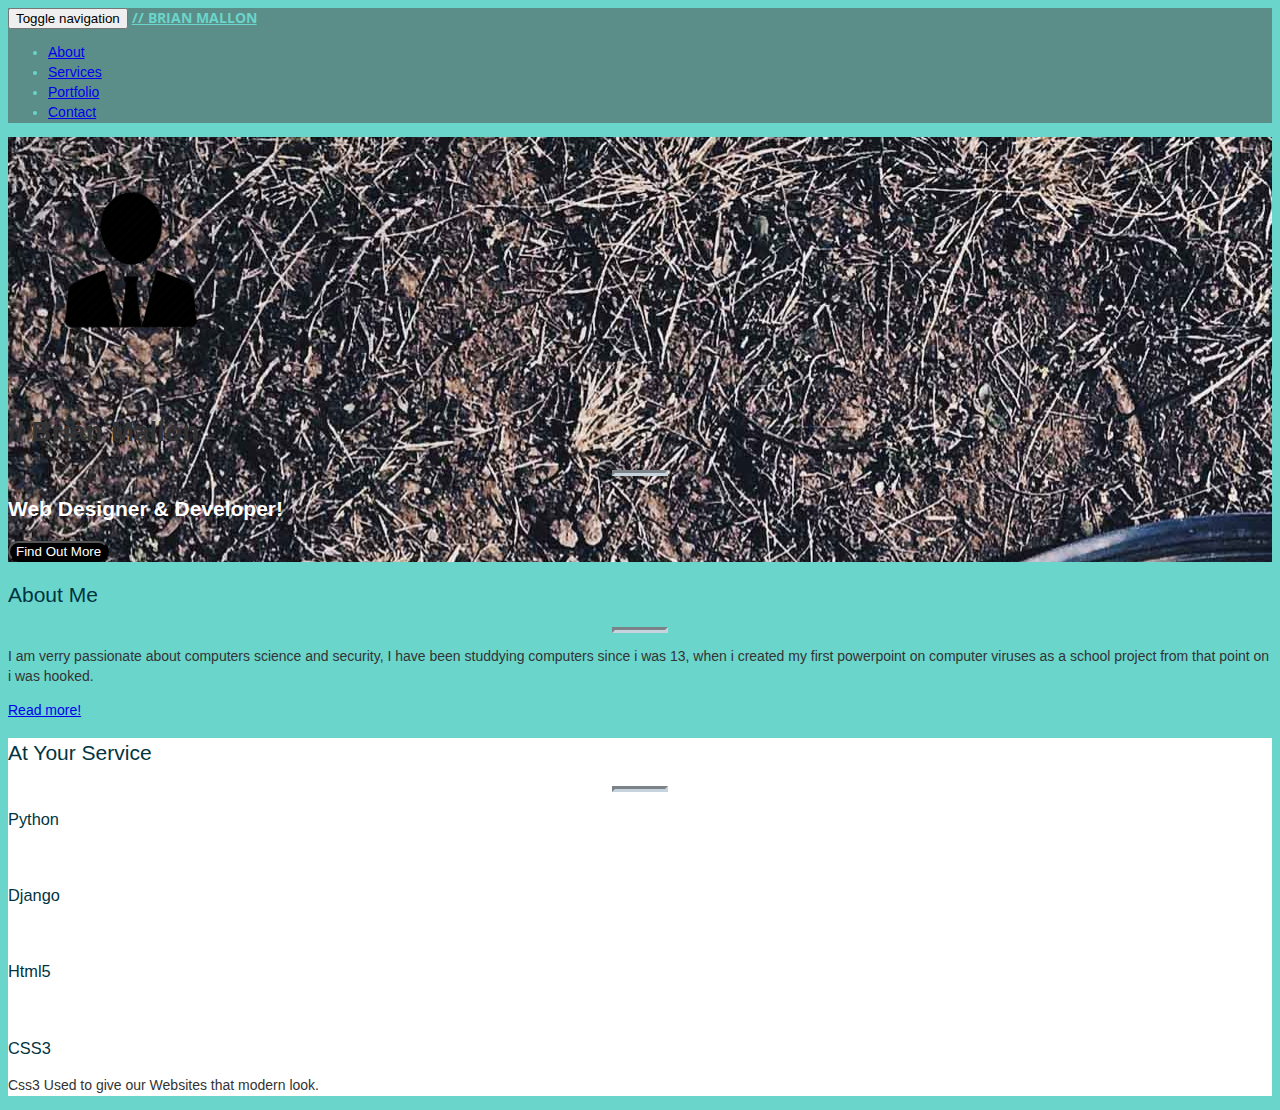
==== index.html @ 758156c2 "Debug /static/" ====
<!DOCTYPE html>
<html lang="en">

<head>

    <meta charset="utf-8">
    <meta http-equiv="X-UA-Compatible" content="IE=edge">
    <meta name="viewport" content="width=device-width, initial-scale=1">
    <meta name="description" content="">
    <meta name="author" content="">

    <title>Brian Mallon Portfolio</title>

    <!-- Bootstrap Core CSS -->
    <link rel="stylesheet" href="/Brian-Mallon/static/css/bootstrap.min.css" type="text/css">

    <!-- Custom Fonts -->
    <link href='http://fonts.googleapis.com/css?family=Open+Sans:300italic,400italic,600italic,700italic,800italic,400,300,600,700,800' rel='stylesheet' type='text/css'>
    <link href='http://fonts.googleapis.com/css?family=Merriweather:400,300,300italic,400italic,700,700italic,900,900italic' rel='stylesheet' type='text/css'>
    <link rel="stylesheet" href="/Brian-Mallon/static/css/font-awesome.min.css" type="text/css">

    <!-- Plugin CSS -->
    <link rel="stylesheet" href="/Brian-Mallon/static/css/animate.min.css" type="text/css">

    <!-- Custom CSS -->
    <link rel="stylesheet" href="/Brian-Mallon/static/css/creative.css" type="text/css">
    
    <!-- My Css --> 
    <style>
    body {
    font-family: "Helvetica Neue",Helvetica,Arial,sans-serif;
    font-size: 14px;
    line-height: 1.42857;
    color: #333;
    background-color: #6AD5CB;

}

      .icon-container {
        margin: 0 auto;
        min-width: 880px;
        padding: 0 40px;
        width: 80%;
      }

      .glyph {
        border-bottom: 1px dotted #ccc;
        padding: 10px 0 20px;
        margin-bottom: 20px;
      }

      .preview-glyphs { vertical-align: bottom; } 

      .preview-scale { 
        color: #888;
        font-size: 12px; 
        margin-top: 5px;
      }

      .step {
        display: inline-block;
        line-height: 1;
        width: 10%;
      }

      .size-12 { font-size: 12px; }
      
      .size-14 { font-size: 14px; }
      
      .size-16 { font-size: 16px; }
      
      .size-18 { font-size: 18px; }
      
      .size-21 { font-size: 21px; }
      
      .size-24 { font-size: 24px; }
      
      .size-36 { font-size: 36px; }
      
      .size-48 { font-size: 48px; }
      
      .size-60 { font-size: 60px; }
      
      .size-72 { font-size: 72px; }
      

      .usage { margin-top: 10px; }

      .usage input {
        font-family: monospace;
        margin-right: 3px;
        padding: 2px 5px;
        text-align: center;
      }

      .usage .point { width: 150px; }

      .usage .class { width: 250px; }

    </style>
    
    <style>

.text-faded-strong {
  color: rgba(0, 0, 0, 0.75);
}
.navbar-brand page-scroll {
     color: #6AD5CB;
}
.navbar-fixed-top {
  top: 0;
  border-width: 0 0 1px;
  color: #6AD5CB;
}

.navbar-default {
    border-color: rgba(255,255,255,.3);
    background-color: rgba(82, 82, 82, 0.54);
}
.navbar-default.affix {
    border-color: rgba(34, 34, 34, 0.05);
    background-color: rgba(255, 255, 255, 0.94);
}
.navbar-default.affix .navbar-header .navbar-brand:hover, .navbar-default.affix .navbar-header .navbar-brand:focus {
    color: #365C5A;
        text-decoration: underline;
    }
    
.navbar-default.affix .nav > li > a:hover, .navbar-default.affix .nav > li > a:focus:hover {
    color: #365C5A;
}
.navbar-default .nav > li.active > a, .navbar-default .nav > li.active > a:focus {
    color: #6AD5CB !important;
    background-color: transparent;
}
.navbar-default .navbar-header .navbar-brand {
  text-transform: uppercase;
  font-family: 'Open Sans','Helvetica Neue',Arial,sans-serif;
  font-weight: 700;
  color: #6AD5CB;
}
.navbar-default.affix .navbar-header .navbar-brand {
    font-size: 19px;
    color: #6AD5CB;
}
.navbar-default .navbar-header .navbar-brand:hover, .navbar-default .navbar-header .navbar-brand:focus {
  color: #6AD5CB;
}
.navbar navbar-default navbar-fixed-top affix-top {
     color: #6AD5CB;
}

    header {
    background-image: url("static/img/7qHE9y7.jpg");
    }
    
    .bg-primary {
    background-color: #6AD5CB;
    }
    
    .brian {
        border-radius: 50%;
        border-top-left-radius: 50%;
        border-top-right-radius: 50%;
        border-bottom-right-radius: 50%;
        border-bottom-left-radius: 50%;
        height: auto;
        width: 250px;
    }
    
    h2, h3, h4, h5, h6 {
    font-weight: 300;
    color: #013440;
    }
   
    header .header-content .header-content-inner p {
    font-size: 19px;
    font-weight: 300;
    color: #000000;
}
.btn-lg.round {
    border-radius: 24px;
}

hr {
    max-width: 50px;
    border-color: #C7D3DD;
    border-width: 3px;
}
hr.light {
    border-color: # ;
}

.text-muted {
    color: #FFF;
}

strong {
    font-weight: 700;
    color: #FFF;
}

.btn-primary {
    color: #FFF;
    transition: all 0.35s ease 0s;
    border-color: #000;
    background-color: #000;
}
.services{
    background-color: #FFF;
}
    </style>




    <!-- HTML5 Shim and Respond.js IE8 support of HTML5 elements and media queries -->
    <!-- WARNING: Respond.js doesn't work if you view the page via file:// -->
    <!--[if lt IE 9]>
        <script src="https://oss.maxcdn.com/libs/html5shiv/3.7.0/html5shiv.js"></script>
        <script src="https://oss.maxcdn.com/libs/respond.js/1.4.2/respond.min.js"></script>
    <![endif]-->

</head>

<body id="page-top">
<!--NavBar -->
    <nav id="mainNav" class="navbar navbar-default navbar-fixed-top">
        <div class="container-fluid">
            <!-- Brand and toggle get grouped for better mobile display -->
            <div class="navbar-header">
                <button type="button" class="navbar-toggle collapsed" data-toggle="collapse" data-target="#bs-example-navbar-collapse-1">
                    <span class="sr-only">Toggle navigation</span>
                    <span class="icon-bar"></span>
                    <span class="icon-bar"></span>
                    <span class="icon-bar"></span>
                </button>
                <a class="navbar-brand page-scroll" href="#page-top">// Brian Mallon</a>
            </div>

            <!-- Collect the nav links, forms, and other content for toggling -->
            <div class="collapse navbar-collapse" id="bs-example-navbar-collapse-1">
                <ul class="nav navbar-nav navbar-right">
                    <li>
                        <a class="page-scroll" href="/Brian-Mallon/about.html">About</a>
                    </li>
                    <li>
                        <a class="page-scroll" href="#services">Services</a>
                    </li>
                    <li>
                        <a class="page-scroll" href="#portfolio">Portfolio</a>
                    </li>
                    <li>
                        <a class="page-scroll" href="#contact">Contact</a>
                    </li>
                </ul>
            </div>
            <!-- /.navbar-collapse -->
        </div>
        <!-- /.container-fluid -->
    </nav>
    <header>
        <div class="header-content">
                <img src="static/img/avatar.png" class="brian">
                <div class="header-content-inner">
                <h1>// Brian Mallon </h1>
                <hr>
                <h2 class="section-heading"><strong>Web Designer & Developer!</strong></h2>


<button type="button" class="btn btn-primary btn-lg round" href="/Brian-Mallon/about.html">Find Out More</button>

            </div>
        </div>
    </header>

    <section class="bg-primary" id="about">
        <div class="container">
            <div class="row">
                <div class="col-lg-8 col-lg-offset-2 text-center">
                    <h2 class="section-heading">About Me</h2>
                    <hr class="light">
                    <p class="text-faded">I am verry passionate about computers science and security, I have been studdying computers since i was 13, when i created my first powerpoint on computer viruses as a school project from that point on i was hooked. </p>
                    <p class="textfaded"> </p>
                    <a href="#" class="btn btn-default btn-xl">Read more!</a>
                </div>
            </div>
        </div>
    </section>
    
 <section class="services">
        <div class="container">
            <div class="row">
                <div class="col-lg-12 text-center">
                    <h2 class="section-heading">At Your Service</h2>
                    <hr class="primary">
                </div>
            </div>
        </div>
        <div class="container">
            <div class="row">
                <div class="col-lg-3 col-md-6 text-center">
                    <div class="service-box">
                        <i class="icon-python  size-72 wow bounceIn text-primary" data-wow-delay=".1s" style="visibility: visible; animation-delay: 0.1s; -webkit-animation-delay: 0.1s; animation-name: bounceIn; -webkit-animation-name: bounceIn;"></i>
                      
                        <h3>Python</h3>
                        <p class="text-muted">Knowledge in Python programming language.</p>
                    </div>
                </div>
                <div class="col-lg-3 col-md-6 text-center">
                    <div class="service-box">

                        <i class="icon-html size-72 wow bounceIn text-primary" data-wow-delay=".2s" style="visibility: visible; animation-delay: 0.2s; -webkit-animation-delay: 0.2s; animation-name: bounceIn; -webkit-animation-name: bounceIn;"></i>
                           <h3>Django</h3>
                        <p class="text-muted">The use of Django Framework to simplify the creation of Websites.   </p>
                    </div>
                </div>
                <div class="col-lg-3 col-md-6 text-center">
                    <div class="service-box">
                        <i class="icon-html size-72 wow bounceIn text-primary" data-wow-delay=".2s" style="visibility: visible; animation-delay: 0.2s; -webkit-animation-delay: 0.2s; animation-name: bounceIn; -webkit-animation-name: bounceIn;"></i>
                        <h3>Html5</h3>
                        <p class="text-muted">Html5 is used to modernise Website Frontend and Backend.</p>
                    </div>
                </div>
                <div class="col-lg-3 col-md-6 text-center">
                    <div class="service-box">
                        <i class="icon-css size-72 wow bounceIn text-primary" data-wow-delay=".3s" style="visibility: hidden; animation-delay: 0.3s; -webkit-animation-delay: 0.3s; animation-name: none; -webkit-animation-name: none;"></i>
                        <h3>CSS3</h3>
                        <p class="text-faded">Css3 Used to give our Websites that modern look. </p>
                    </div>
                </div>
            </div>
        </div>
    </section>
     <script src="/Brian-Mallon/static/js/jquery.js"></script>

    <!-- Bootstrap Core JavaScript -->
    <script src="/Brian-Mallon/static/js/bootstrap.min.js"></script>

    <!-- Plugin JavaScript -->
    <script src="/Brian-Mallon/static/js/jquery.easing.min.js"></script>
    <script src="/Brian-Mallon/static/js/jquery.fittext.js"></script>
    <script src="/Brian-Mallon/static/js/wow.min.js"></script>

    <!-- Custom Theme JavaScript -->
    <script src="/Brian-Mallon/static/js/creative.js"></script>
  </body>
</html>
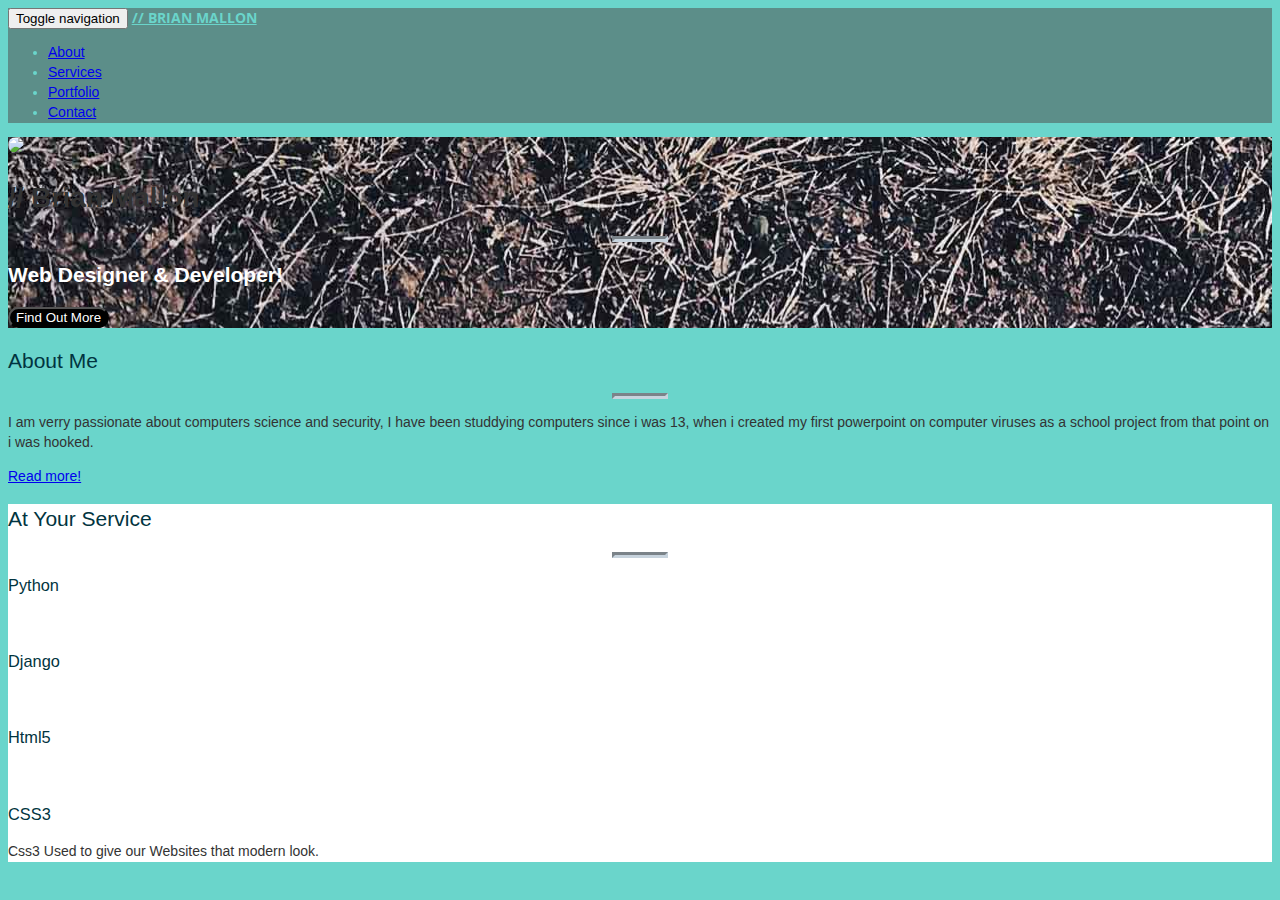
==== commit 9c4158ed: "static debug" ====
--- a/index.html
+++ b/index.html
@@ -261,7 +261,7 @@
     </nav>
     <header>
         <div class="header-content">
-                <img src="static/img/avatar.png" class="brian">
+                <img src="/Brian-Mallon/static/img/avatar.png" class="brian">
                 <div class="header-content-inner">
                 <h1>// Brian Mallon </h1>
                 <hr>
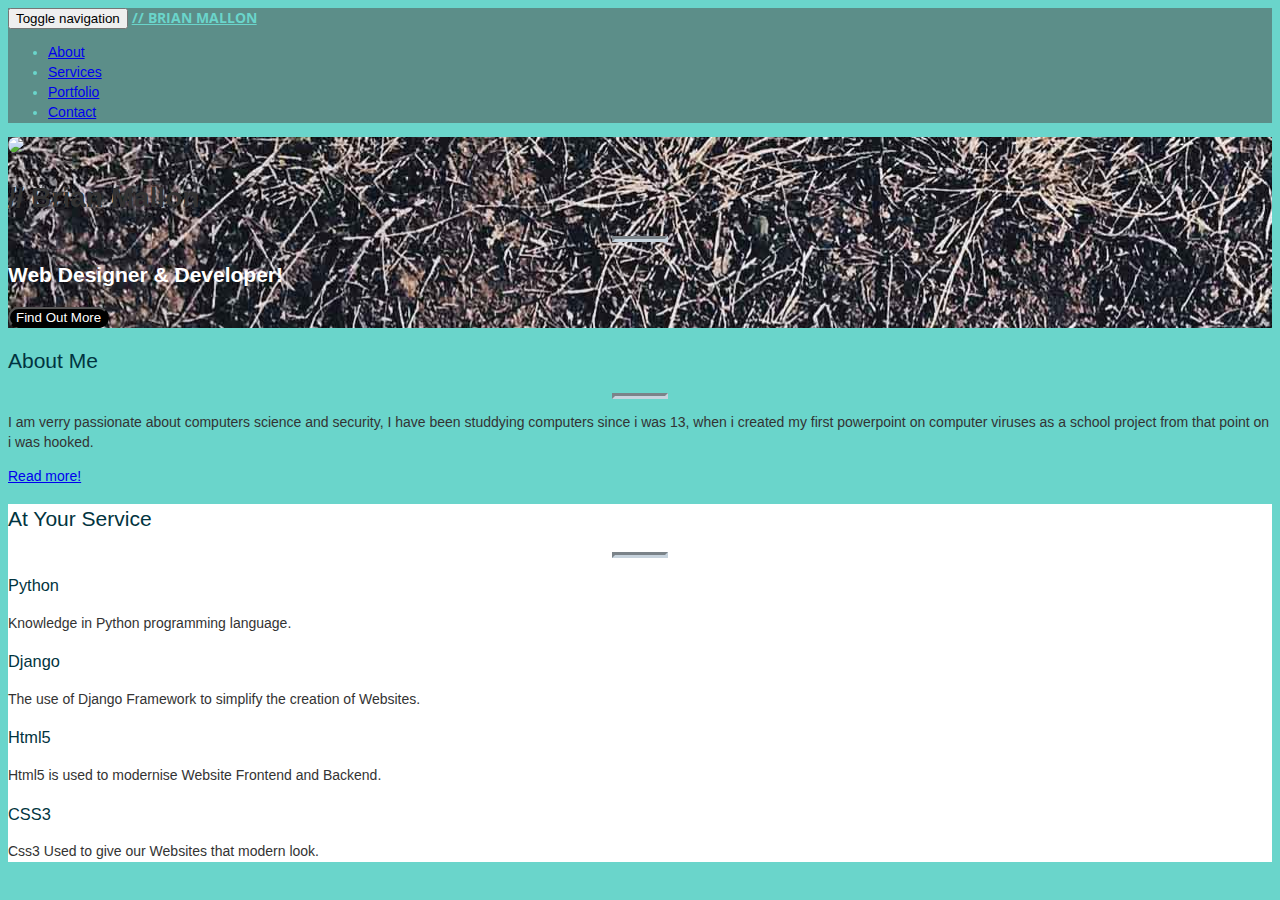
==== commit 9acce670: "services text muted fix" ====
--- a/index.html
+++ b/index.html
@@ -10,7 +10,7 @@
     <meta name="author" content="">
 
     <title>Brian Mallon Portfolio</title>
-
+     <link rel="stylesheet" href="https://rawgit.com/mfizz-inc/font-mfizz/master/font/font-mfizz.css" type="text/css"> 
     <!-- Bootstrap Core CSS -->
     <link rel="stylesheet" href="/Brian-Mallon/static/css/bootstrap.min.css" type="text/css">
 
@@ -304,7 +304,7 @@
                         <i class="icon-python  size-72 wow bounceIn text-primary" data-wow-delay=".1s" style="visibility: visible; animation-delay: 0.1s; -webkit-animation-delay: 0.1s; animation-name: bounceIn; -webkit-animation-name: bounceIn;"></i>
                       
                         <h3>Python</h3>
-                        <p class="text-muted">Knowledge in Python programming language.</p>
+                        <p class="text">Knowledge in Python programming language.</p>
                     </div>
                 </div>
                 <div class="col-lg-3 col-md-6 text-center">
@@ -312,21 +312,21 @@
 
                         <i class="icon-html size-72 wow bounceIn text-primary" data-wow-delay=".2s" style="visibility: visible; animation-delay: 0.2s; -webkit-animation-delay: 0.2s; animation-name: bounceIn; -webkit-animation-name: bounceIn;"></i>
                            <h3>Django</h3>
-                        <p class="text-muted">The use of Django Framework to simplify the creation of Websites.   </p>
+                        <p class="text">The use of Django Framework to simplify the creation of Websites.   </p>
                     </div>
                 </div>
                 <div class="col-lg-3 col-md-6 text-center">
                     <div class="service-box">
                         <i class="icon-html size-72 wow bounceIn text-primary" data-wow-delay=".2s" style="visibility: visible; animation-delay: 0.2s; -webkit-animation-delay: 0.2s; animation-name: bounceIn; -webkit-animation-name: bounceIn;"></i>
                         <h3>Html5</h3>
-                        <p class="text-muted">Html5 is used to modernise Website Frontend and Backend.</p>
+                        <p class="text">Html5 is used to modernise Website Frontend and Backend.</p>
                     </div>
                 </div>
                 <div class="col-lg-3 col-md-6 text-center">
                     <div class="service-box">
                         <i class="icon-css size-72 wow bounceIn text-primary" data-wow-delay=".3s" style="visibility: hidden; animation-delay: 0.3s; -webkit-animation-delay: 0.3s; animation-name: none; -webkit-animation-name: none;"></i>
                         <h3>CSS3</h3>
-                        <p class="text-faded">Css3 Used to give our Websites that modern look. </p>
+                        <p class="text">Css3 Used to give our Websites that modern look. </p>
                     </div>
                 </div>
             </div>
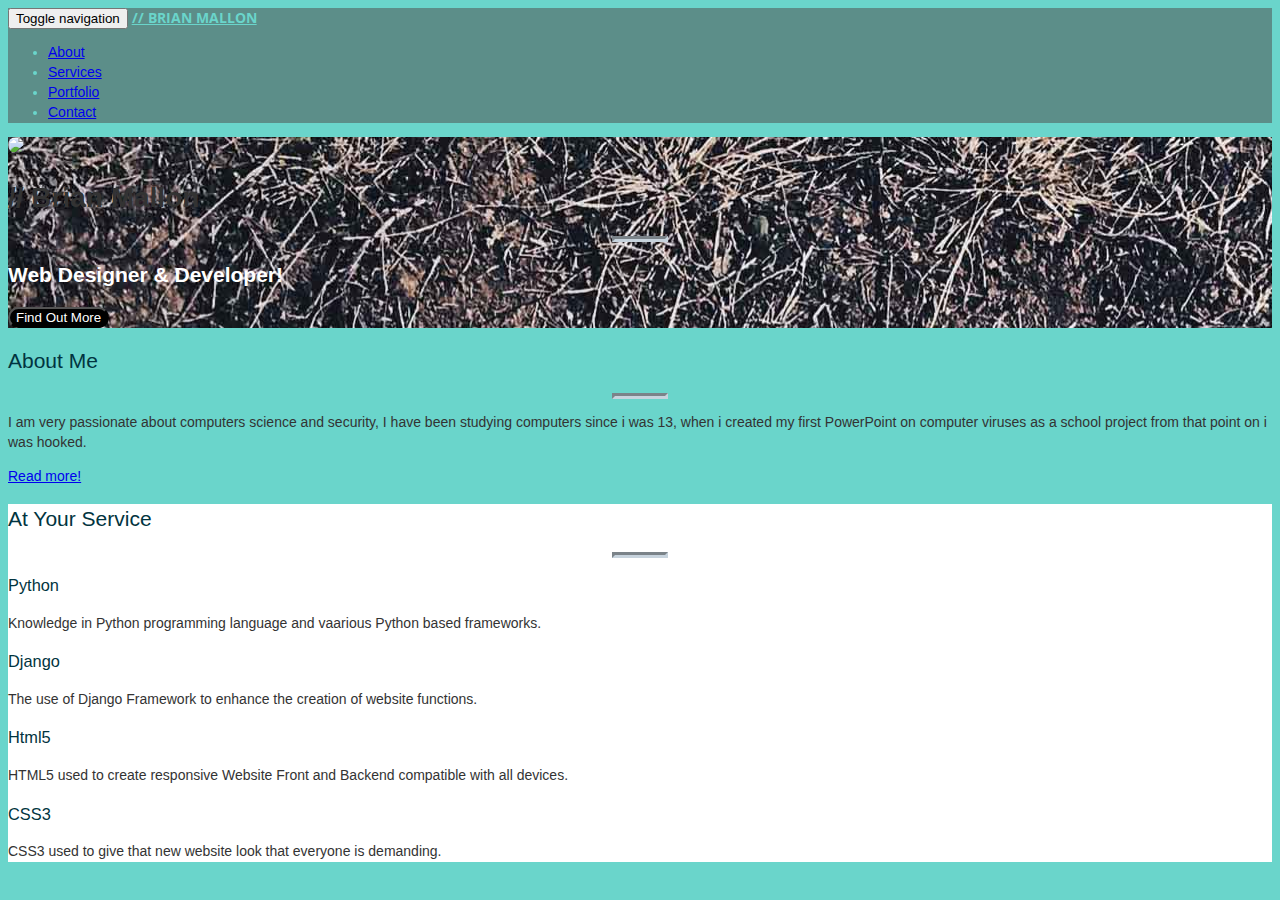
==== commit a8fa3c2a: "Spell check" ====
--- a/index.html
+++ b/index.html
@@ -280,7 +280,7 @@
                 <div class="col-lg-8 col-lg-offset-2 text-center">
                     <h2 class="section-heading">About Me</h2>
                     <hr class="light">
-                    <p class="text-faded">I am verry passionate about computers science and security, I have been studdying computers since i was 13, when i created my first powerpoint on computer viruses as a school project from that point on i was hooked. </p>
+                    <p class="text-faded">I am very passionate about computers science and security, I have been studying computers since i was 13, when i created my first PowerPoint on computer viruses as a school project from that point on i was hooked. </p>
                     <p class="textfaded"> </p>
                     <a href="#" class="btn btn-default btn-xl">Read more!</a>
                 </div>
@@ -304,7 +304,7 @@
                         <i class="icon-python  size-72 wow bounceIn text-primary" data-wow-delay=".1s" style="visibility: visible; animation-delay: 0.1s; -webkit-animation-delay: 0.1s; animation-name: bounceIn; -webkit-animation-name: bounceIn;"></i>
                       
                         <h3>Python</h3>
-                        <p class="text">Knowledge in Python programming language.</p>
+                        <p class="text">Knowledge in Python programming language and vaarious Python based frameworks.</p>
                     </div>
                 </div>
                 <div class="col-lg-3 col-md-6 text-center">
@@ -312,21 +312,21 @@
 
                         <i class="icon-html size-72 wow bounceIn text-primary" data-wow-delay=".2s" style="visibility: visible; animation-delay: 0.2s; -webkit-animation-delay: 0.2s; animation-name: bounceIn; -webkit-animation-name: bounceIn;"></i>
                            <h3>Django</h3>
-                        <p class="text">The use of Django Framework to simplify the creation of Websites.   </p>
+                        <p class="text">The use of Django Framework to enhance the creation of website functions.   </p>
                     </div>
                 </div>
                 <div class="col-lg-3 col-md-6 text-center">
                     <div class="service-box">
                         <i class="icon-html size-72 wow bounceIn text-primary" data-wow-delay=".2s" style="visibility: visible; animation-delay: 0.2s; -webkit-animation-delay: 0.2s; animation-name: bounceIn; -webkit-animation-name: bounceIn;"></i>
                         <h3>Html5</h3>
-                        <p class="text">Html5 is used to modernise Website Frontend and Backend.</p>
+                        <p class="text">HTML5 used to create responsive Website Front and Backend compatible with all devices.</p>
                     </div>
                 </div>
                 <div class="col-lg-3 col-md-6 text-center">
                     <div class="service-box">
                         <i class="icon-css size-72 wow bounceIn text-primary" data-wow-delay=".3s" style="visibility: hidden; animation-delay: 0.3s; -webkit-animation-delay: 0.3s; animation-name: none; -webkit-animation-name: none;"></i>
                         <h3>CSS3</h3>
-                        <p class="text">Css3 Used to give our Websites that modern look. </p>
+                        <p class="text">CSS3 used to give that new website look that everyone is demanding. </p>
                     </div>
                 </div>
             </div>
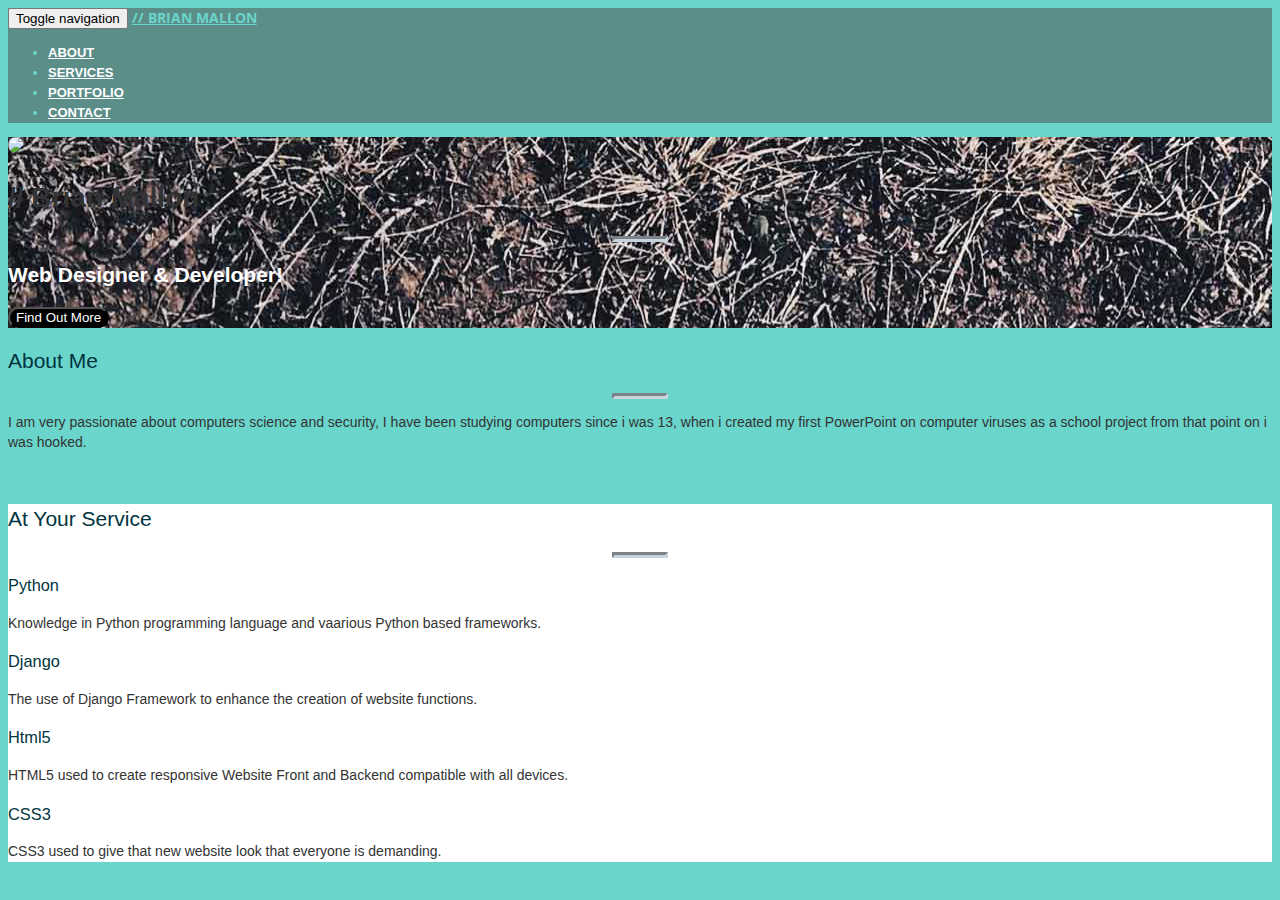
==== commit 2bb0daf2: "Update" ====
--- a/index.html
+++ b/index.html
@@ -121,6 +121,12 @@
     border-color: rgba(34, 34, 34, 0.05);
     background-color: rgba(255, 255, 255, 0.94);
 }
+.navbar-default.affix .nav > li > a, .navbar-default .nav > li > a:focus {
+    text-transform: uppercase;
+    font-size: 13px;
+    font-weight: 700;
+    color: #000;
+}
 .navbar-default.affix .navbar-header .navbar-brand:hover, .navbar-default.affix .navbar-header .navbar-brand:focus {
     color: #365C5A;
         text-decoration: underline;
@@ -128,6 +134,9 @@
     
 .navbar-default.affix .nav > li > a:hover, .navbar-default.affix .nav > li > a:focus:hover {
     color: #365C5A;
+}
+.navbar-default.affix-top .nav > li > a:hover, .navbar-default.affix .nav > li > a:focus:hover {
+    color: #000;
 }
 .navbar-default .nav > li.active > a, .navbar-default .nav > li.active > a:focus {
     color: #6AD5CB !important;
@@ -208,6 +217,26 @@
 }
 .services{
     background-color: #FFF;
+}
+.navbar-default .nav > li > a, .navbar-default .nav > li > a:focus {
+    text-transform: uppercase;
+    font-size: 13px;
+    font-weight: 700;
+    color: #FFF;
+}
+a {
+    color: #6AD5CB;
+    transition: all 0.35s ease 0s;
+}
+.btn-primary:hover, .btn-primary:focus, .btn-primary.focus, .btn-primary:active, .btn-primary.active, .open > .dropdown-toggle.btn-primary {
+    border-color: #EDEDED;
+    color: #000;
+    background-color: #F2F2F2;
+}
+.navbar-default .nav > li > a, .navbar-default .nav > li > a:hover
+    border-color: #EDEDED;
+    color: #000;
+    background-color: #F2F2F2;
 }
     </style>
 
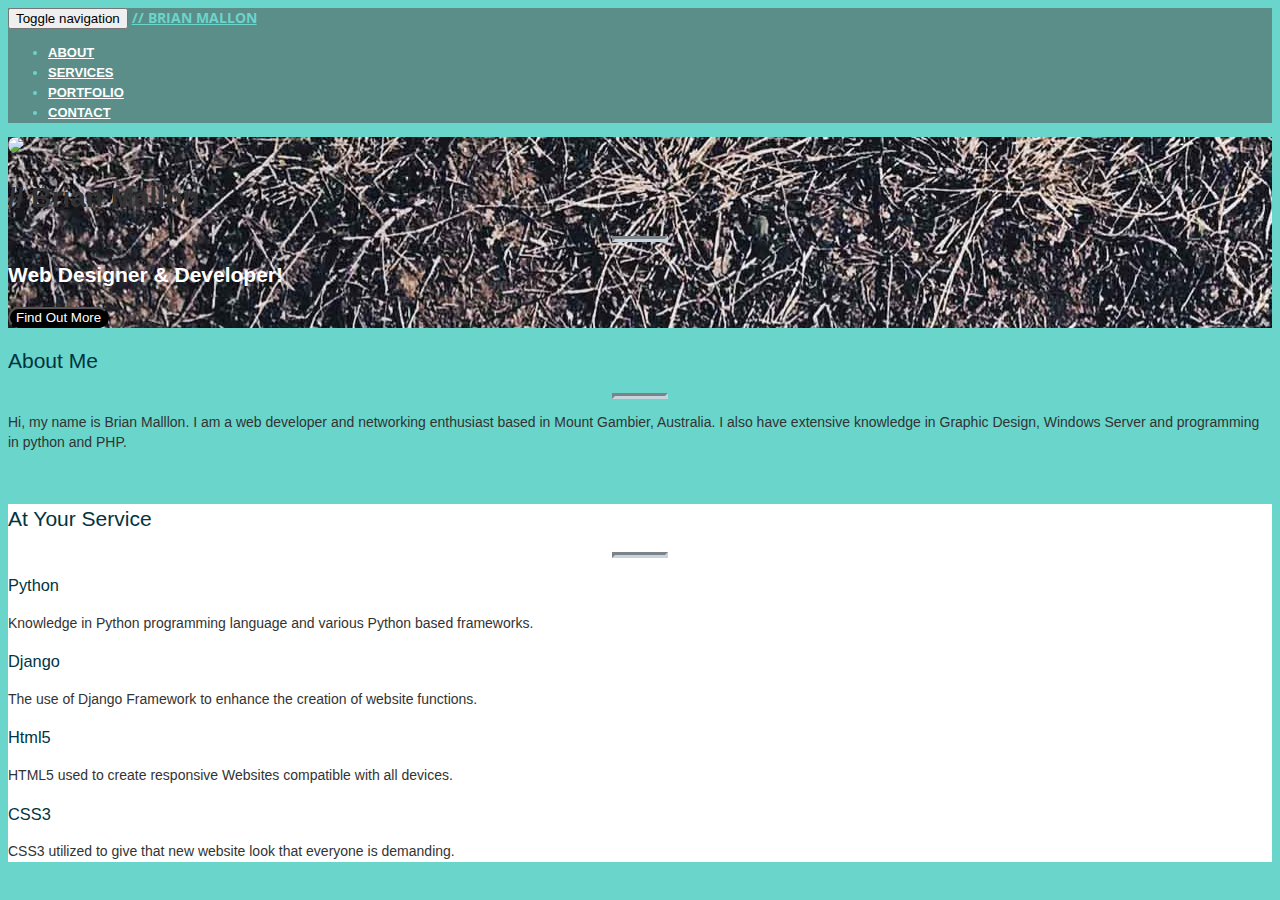
==== commit 5943f5a0: "update" ====
--- a/index.html
+++ b/index.html
@@ -309,7 +309,7 @@
                 <div class="col-lg-8 col-lg-offset-2 text-center">
                     <h2 class="section-heading">About Me</h2>
                     <hr class="light">
-                    <p class="text-faded">I am very passionate about computers science and security, I have been studying computers since i was 13, when i created my first PowerPoint on computer viruses as a school project from that point on i was hooked. </p>
+                    <p class="text-faded">Hi, my name is Brian Malllon. I am a web developer and networking enthusiast based in Mount Gambier, Australia. I also have extensive knowledge in Graphic Design, Windows Server and programming in python and PHP.</p>
                     <p class="textfaded"> </p>
                     <a href="#" class="btn btn-default btn-xl">Read more!</a>
                 </div>
@@ -333,7 +333,7 @@
                         <i class="icon-python  size-72 wow bounceIn text-primary" data-wow-delay=".1s" style="visibility: visible; animation-delay: 0.1s; -webkit-animation-delay: 0.1s; animation-name: bounceIn; -webkit-animation-name: bounceIn;"></i>
                       
                         <h3>Python</h3>
-                        <p class="text">Knowledge in Python programming language and vaarious Python based frameworks.</p>
+                        <p class="text">Knowledge in Python programming language and various Python based frameworks.</p>
                     </div>
                 </div>
                 <div class="col-lg-3 col-md-6 text-center">
@@ -348,14 +348,14 @@
                     <div class="service-box">
                         <i class="icon-html size-72 wow bounceIn text-primary" data-wow-delay=".2s" style="visibility: visible; animation-delay: 0.2s; -webkit-animation-delay: 0.2s; animation-name: bounceIn; -webkit-animation-name: bounceIn;"></i>
                         <h3>Html5</h3>
-                        <p class="text">HTML5 used to create responsive Website Front and Backend compatible with all devices.</p>
+                        <p class="text">HTML5 used to create responsive Websites compatible with all devices.</p>
                     </div>
                 </div>
                 <div class="col-lg-3 col-md-6 text-center">
                     <div class="service-box">
                         <i class="icon-css size-72 wow bounceIn text-primary" data-wow-delay=".3s" style="visibility: hidden; animation-delay: 0.3s; -webkit-animation-delay: 0.3s; animation-name: none; -webkit-animation-name: none;"></i>
                         <h3>CSS3</h3>
-                        <p class="text">CSS3 used to give that new website look that everyone is demanding. </p>
+                        <p class="text">CSS3 utilized to give that new website look that everyone is demanding. </p>
                     </div>
                 </div>
             </div>
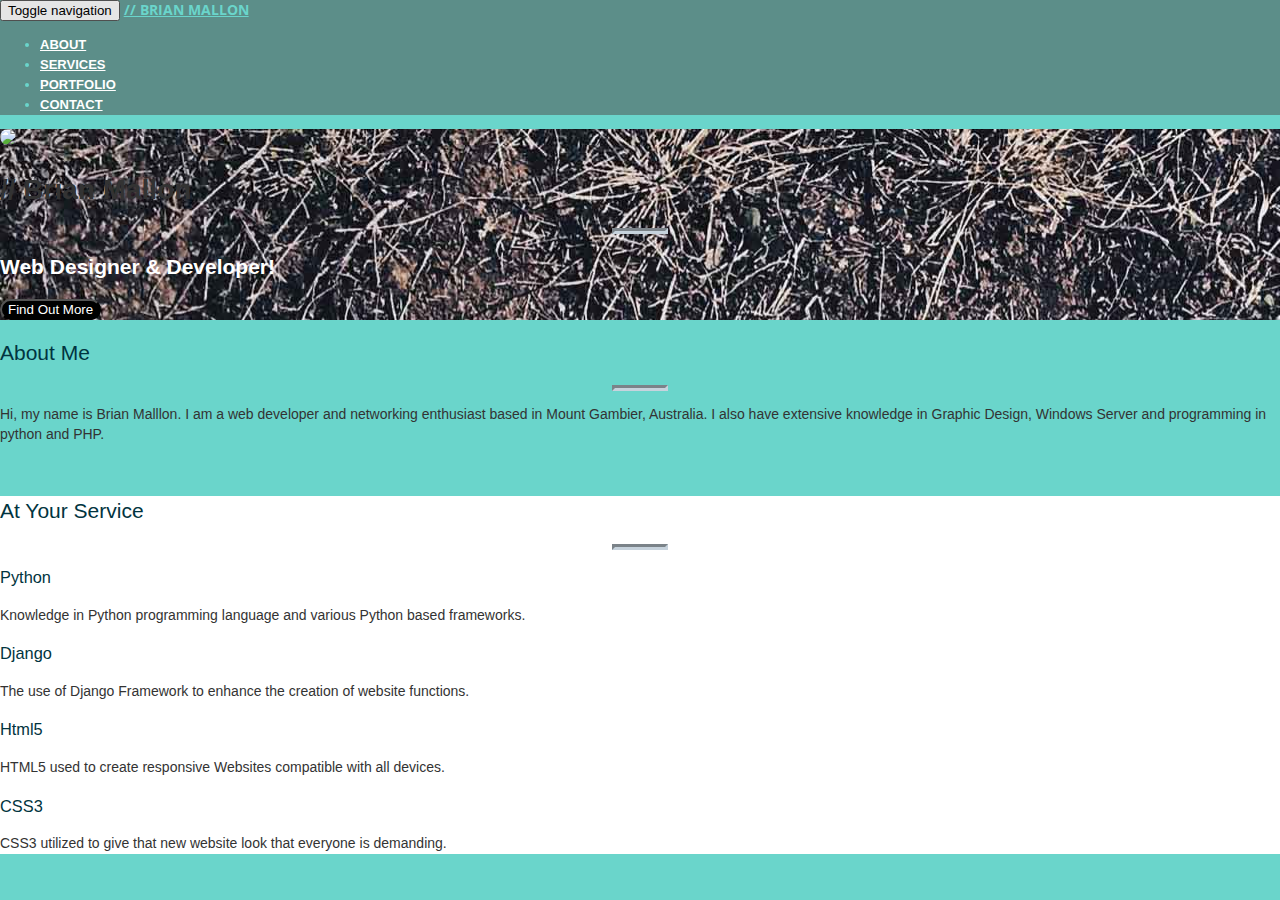
==== commit ab206bd9: "starlight js" ====
--- a/index.html
+++ b/index.html
@@ -24,7 +24,11 @@
 
     <!-- Custom CSS -->
     <link rel="stylesheet" href="/Brian-Mallon/static/css/creative.css" type="text/css">
-    
+    <!-- starlight js -->
+    <link rel="stylesheet" href="style/sample.css">
+    <link rel="stylesheet" href="style/buttons.css">
+    <script src="https://code.jquery.com/jquery-2.1.4.min.js"></script>
+    <script src="starlight/starlight.js"></script>
     <!-- My Css --> 
     <style>
     body {
@@ -252,7 +256,7 @@
 
 </head>
 
-<body id="page-top">
+<body class="starlight" id="page-top">
 <!--NavBar -->
     <nav id="mainNav" class="navbar navbar-default navbar-fixed-top">
         <div class="container-fluid">
--- a/style/sample.css
+++ b/style/sample.css
@@ -0,0 +1,47 @@
+html, body{
+	width: 100%;
+	height: 100%;
+	background-color: hsl(270, 10%, 10%);
+	padding:0;
+	margin:0;
+	overflow: hidden;
+}
+h1,h2,h3,h4,h5,h6,a{
+	font-family: Arial, sans-serif;
+}
+.starlight{
+	width: 100%;
+	height: 100%;
+	position:relative;
+	padding:0;
+	margin:0;
+}
+
+.wrapper{
+	display: flex;
+	justify-content: center;
+	height: auto;
+	align-items: center;
+	flex-direction:column;
+	height:100%;
+}
+.title{
+	color:white;
+	font-size: 4em;
+	margin:0;
+	padding:0;
+}
+
+.subtitle{
+	color:hsla(0, 0%, 100%, 0.3);
+	font-size: 2em;
+	margin:0;
+	padding:0;
+}
+
+.button-wrapper{
+	margin-top: 24px;
+}
+.button{
+	margin:24px;
+}
